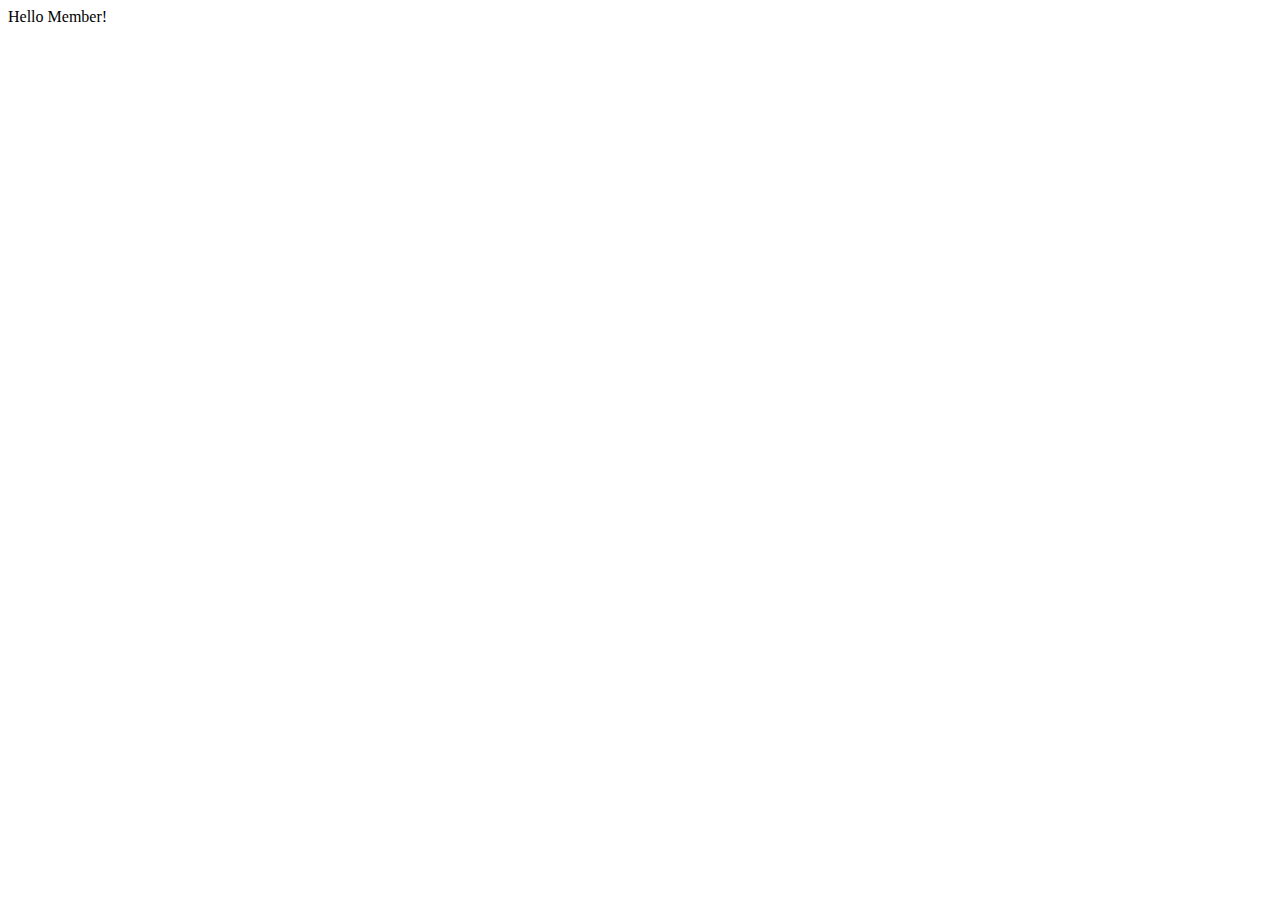
==== src/main/resources/templates/member.html @ 2dab1b4e "level 2- 네비게이션" ====
<!DOCTYPE html>
<html lang="en"
      xmlns:th="http://www.thymeleaf.org"
      xmlns:layout="http://www.ultraq.net.nz/thymeleaf/layout"
      layout:decorate="~{layout/layout}"
>
<body>


<div class="content-wrapper" layout:fragment="content_body">
    <span class="helloworld">Hello Member! </span>
</div>


</body>
</html>
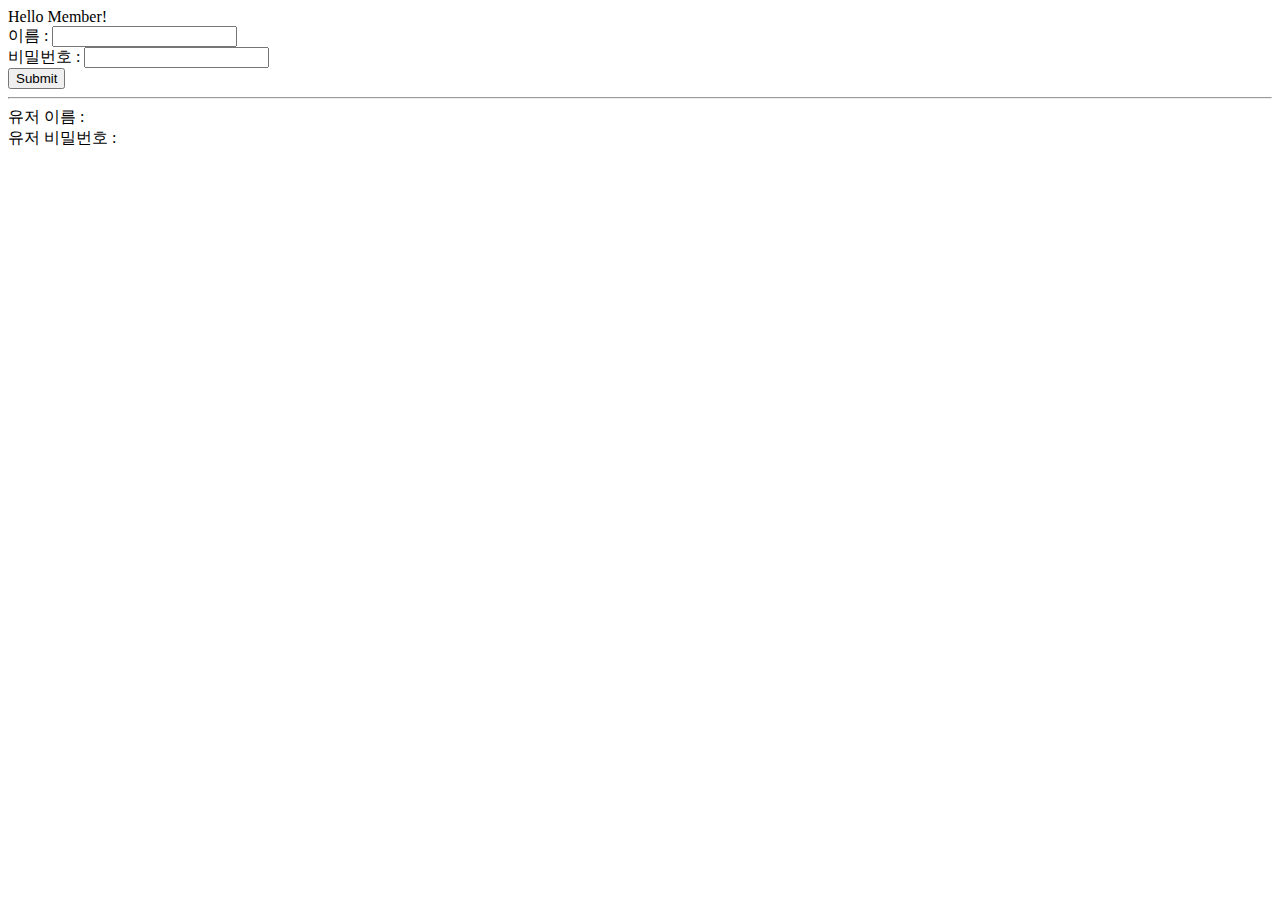
==== commit 0dd12b77: "3장 - 회원가입 폼과 검증" ====
--- a/src/main/resources/templates/member.html
+++ b/src/main/resources/templates/member.html
@@ -9,6 +9,25 @@
 
 <div class="content-wrapper" layout:fragment="content_body">
     <span class="helloworld">Hello Member! </span>
+
+    <form method="post" th:object="${member}">
+        이름 : <input type="text" name="username" th:field="*{username}">
+        <span th:if="${#fields.hasErrors('username')}" th:errors="*{username}"></span>
+        </span>
+
+        <br>
+        비밀번호 : <input type="text" name="password" th:field="*{password}">
+        <span th:if="${#fields.hasErrors('password')}" th:errors="*{password}"></span>
+        <br>
+        <input type="submit">
+    </form>
+
+    <hr>
+    <div th:each="member : ${list}">
+        유저 이름 : <span th:text="${member.username}"></span><br>
+        유저 비밀번호 : <span th:text="${member.password}"></span>
+    </div>
+
 </div>
 
 
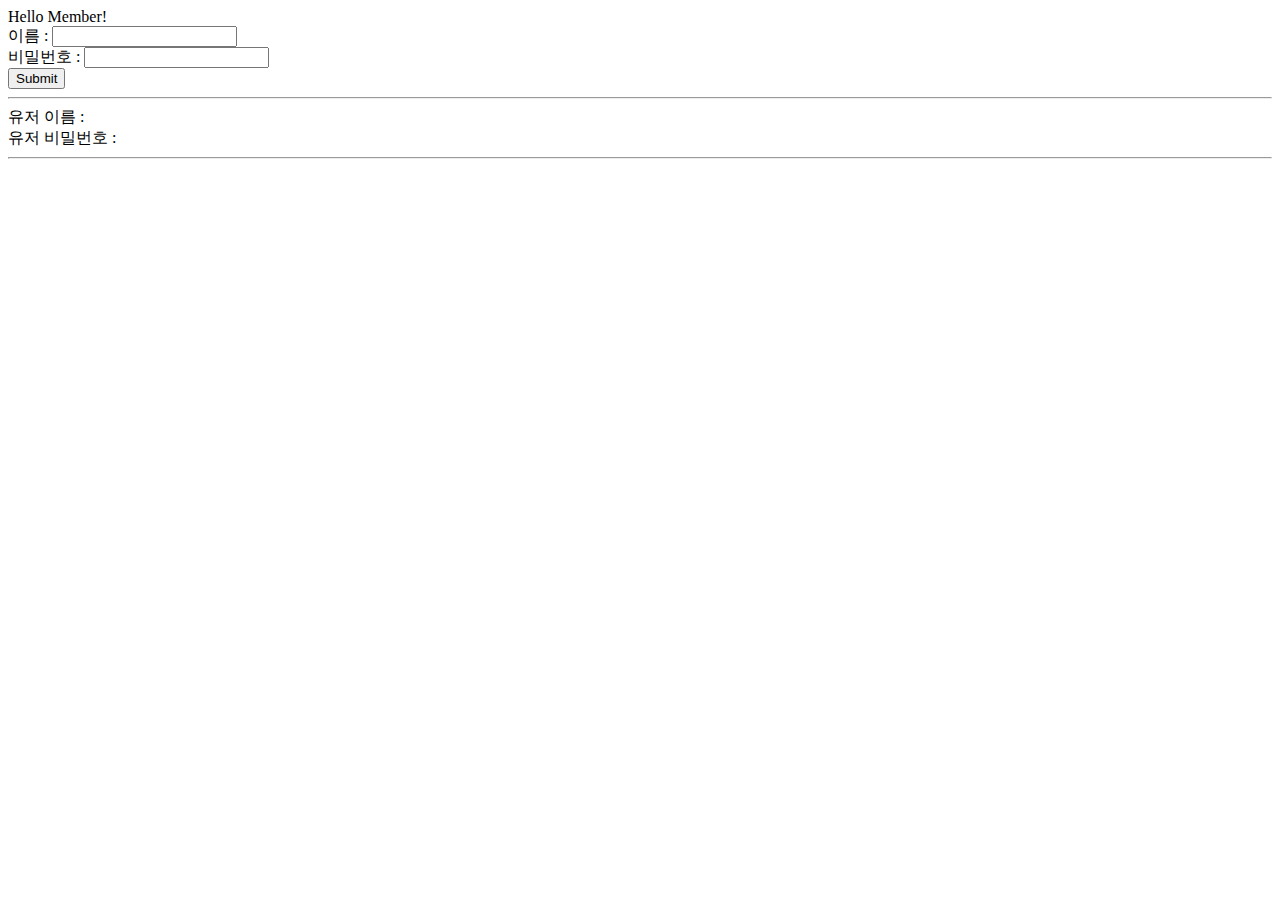
==== commit 708b163b: "05 - 페이징" ====
--- a/src/main/resources/templates/member.html
+++ b/src/main/resources/templates/member.html
@@ -4,6 +4,13 @@
       xmlns:layout="http://www.ultraq.net.nz/thymeleaf/layout"
       layout:decorate="~{layout/layout}"
 >
+<head>
+    <style>
+        li.active a{
+            color:red;
+        }
+    </style>
+</head>
 <body>
 
 
@@ -23,10 +30,15 @@
     </form>
 
     <hr>
-    <div th:each="member : ${list}">
-        유저 이름 : <span th:text="${member.username}"></span><br>
-        유저 비밀번호 : <span th:text="${member.password}"></span>
-    </div>
+
+    <th:block th:if="${pageinfo != null}">
+        <div th:each="member : ${pageinfo.content}">
+            유저 이름 : <span th:text="${member.username}"></span><br>
+            유저 비밀번호 : <span th:text="${member.password}"></span>
+        </div>
+        <hr>
+        <ul th:replace="~{common/pagination :: pagination('/member')}"></ul>
+    </th:block>
 
 </div>
 
